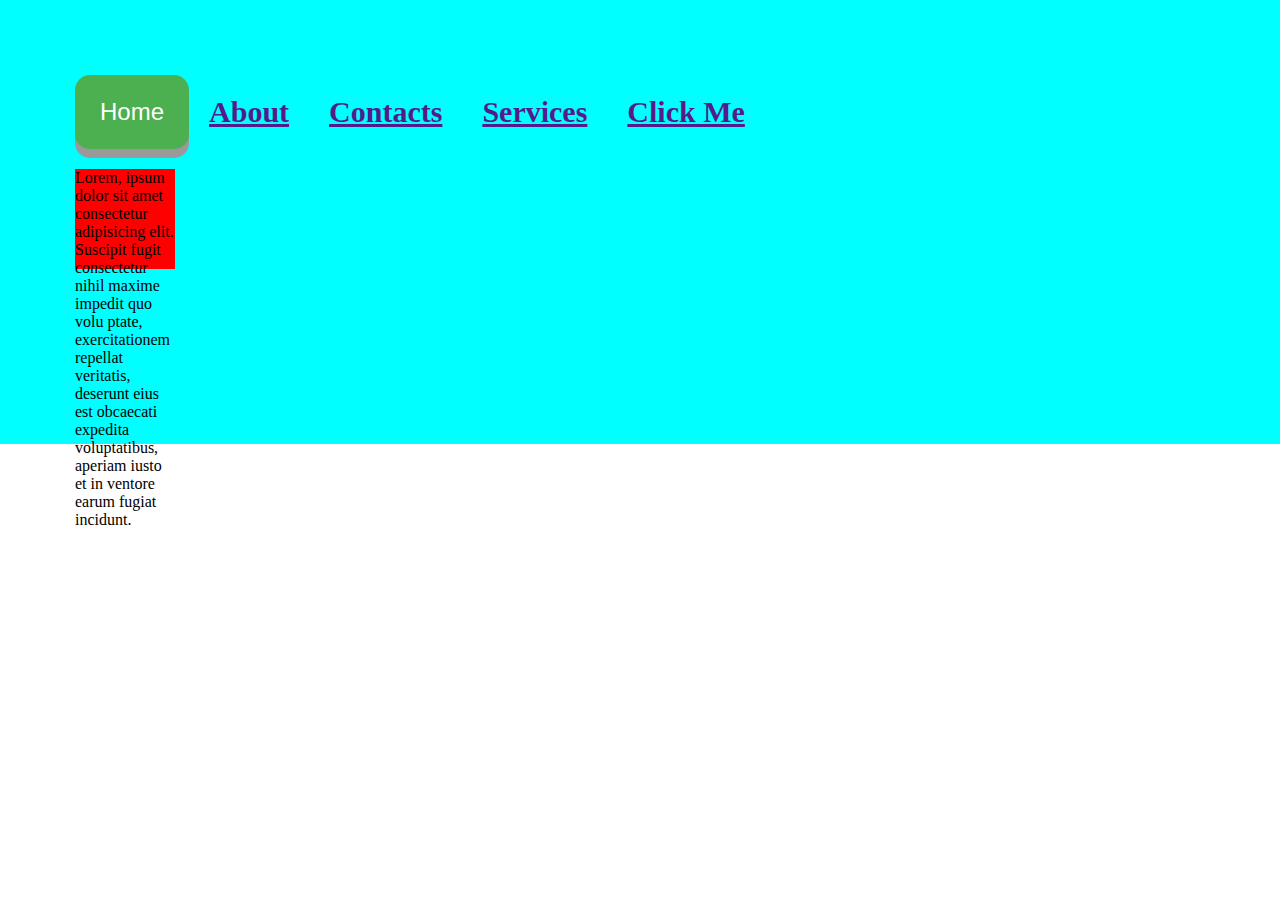
==== aabid.html @ c0638098 "13 December" ====
<!DOCTYPE html>
<html lang="en">
<head>
    <meta charset="UTF-8">
    <meta http-equiv="X-UA-Compatible" content="IE=edge">
    <meta name="viewport" content="width=device-width, initial-scale=1.0">
    <title> aabid </title>
    <style>
        *{
            box-sizing: border-box;
            padding: 0;
            margin: 0;
        }
        .navbar{
            height: 444px;
            width: 1366px;
            background-color: aqua;
            padding: 75px;
        }
        ul{
            display: flex;
            list-style: none;
        }
        li{
            padding: 20px;
            text-decoration: none;
            font-size: 24px;
            
        }
        .home{
            font-size: 30px;
            font-weight: bolder;
            text-decoration: none;
            border: none;
        }
        .home:hover{
            background: #000;
            color: rgb(255, 255, 255);
            
        }
        .button {
         display: inline-block;
         padding: 15px 25px;
         font-size: 24px;
         cursor: pointer;
         text-align: center;
         text-decoration: none;
         outline: none;
         color: #fff;
         background-color: #4CAF50;
         border: none;
         border-radius: 15px;
         box-shadow: 0 9px #999;
        }

        .button:hover {
            background-color: #02edf5;
            color: black;
        }
        

        .button:active {
          background-color: #3e8e41;
          box-shadow: 0 5px #666;
          transform: translateY(4px);
        }
        .main{
            margin-top: 20px;
            width: 100px;
             height: 100px;
              background: red;
              transition: width 2s, height 4s;
           
        }
        .main:hover{
            /* width: 100%;
            transition: width 6s; */
            width: 1200px;
            height: 250px;
            
            
        }
        
    </style>
</head>
<body>
    <div class="navbar">
        <ul>
            <button class="button">Home</button>
            <li class="home"><a href="">About</a></li>
            <li class="home"><a href="">Contacts</a></li>
            <li class="home"><a href="">Services</a></li>
            <li class="home"><a href="">Click Me</a></li>
            
        </ul>
        <div class="main">
            <p>Lorem, ipsum dolor sit amet consectetur adipisicing elit. 
                Suscipit fugit consectetur nihil maxime impedit quo volu
                ptate, exercitationem repellat veritatis, deserunt eius 
                est obcaecati expedita voluptatibus, aperiam iusto et in
                ventore earum fugiat incidunt.
            </p>
        </div>
        
    </div>
</body>
</html>
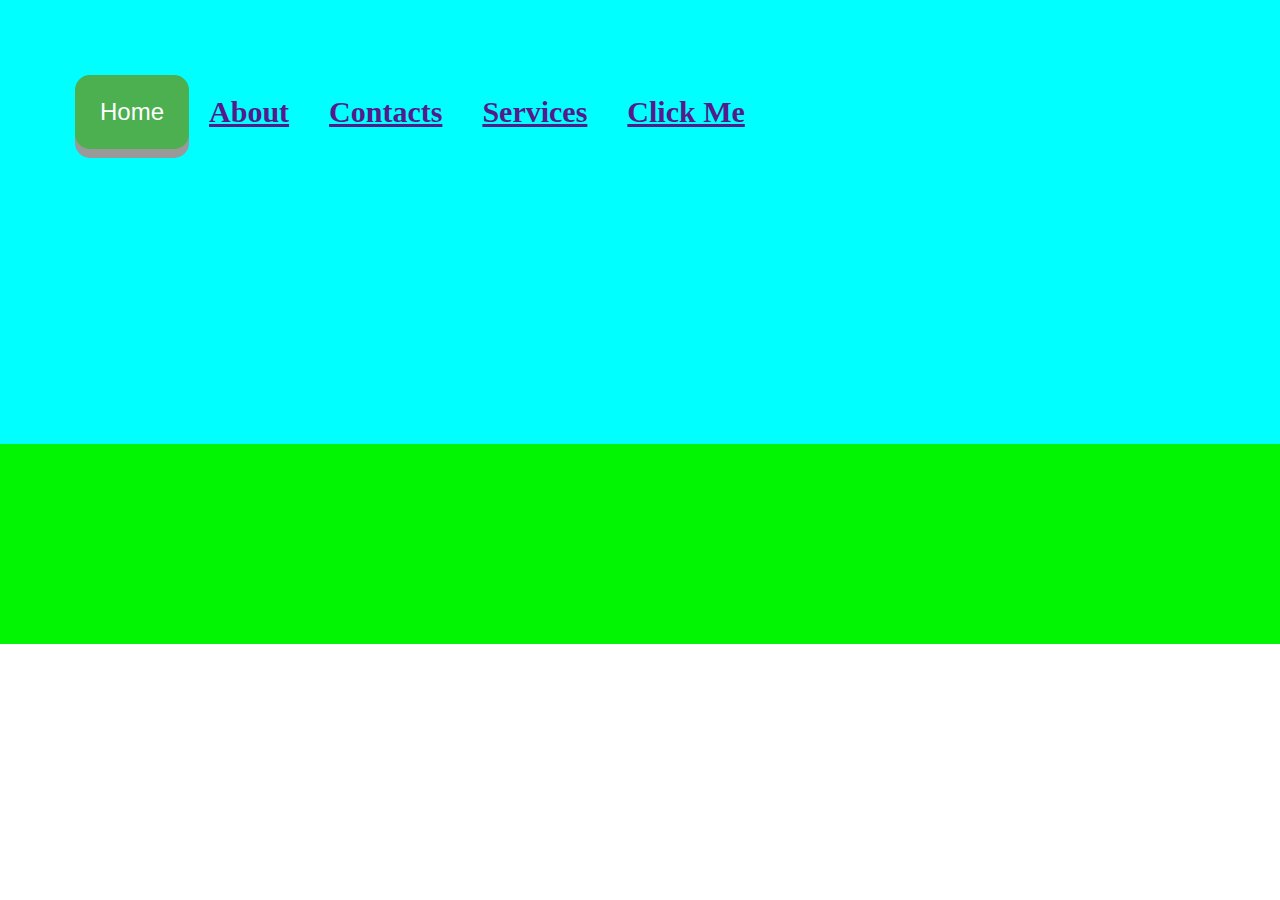
==== commit 79434dab: "snake game" ====
--- a/aabid.html
+++ b/aabid.html
@@ -64,14 +64,14 @@
           box-shadow: 0 5px #666;
           transform: translateY(4px);
         }
-        .main{
+        /* .main{
             margin-top: 20px;
             width: 100px;
              height: 100px;
               background: red;
               transition: width 2s, height 4s;
            
-        }
+        } */
         .main:hover{
             /* width: 100%;
             transition: width 6s; */
@@ -79,6 +79,11 @@
             height: 250px;
             
             
+        }
+        .container{
+            height: 200px;
+         width: 1366px;
+         background-color: #02f502;
         }
         
     </style>
@@ -93,15 +98,22 @@
             <li class="home"><a href="">Click Me</a></li>
             
         </ul>
-        <div class="main">
+        <!-- <div class="main">
             <p>Lorem, ipsum dolor sit amet consectetur adipisicing elit. 
                 Suscipit fugit consectetur nihil maxime impedit quo volu
                 ptate, exercitationem repellat veritatis, deserunt eius 
                 est obcaecati expedita voluptatibus, aperiam iusto et in
                 ventore earum fugiat incidunt.
             </p>
+        </div> -->
+        
+    </div>
+    <div class="container">
+        <div class="section">
+            <div class="nav">
+
+            </div>
         </div>
-        
     </div>
 </body>
 </html>